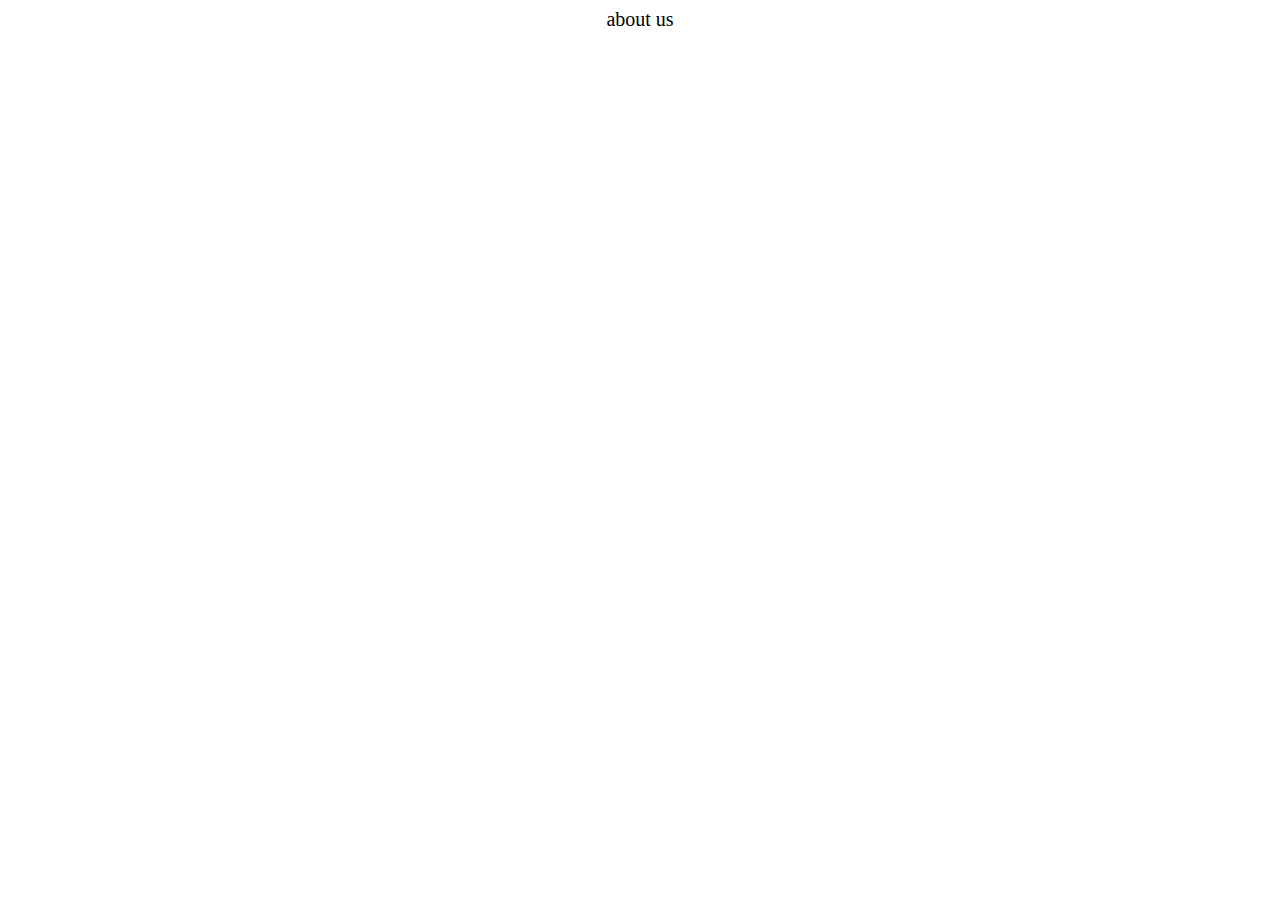
==== about-me/index.html @ f543e95f "Add files via upload" ====
<!DOCTYPE html>
<html lang="en">
<head>
    <meta charset="UTF-8">
    <meta name="viewport" content="width=device-width, initial-scale=1.0">
    <link rel="stylesheet" href="./style.css">
    <title>uptotest101</title>

</head>
<body>
    about us
</body>
</html>
---- about-me/style.css ----
body {
    font-size: 20px;
    display: flex;
    justify-content: center;
    align-items: center;
}
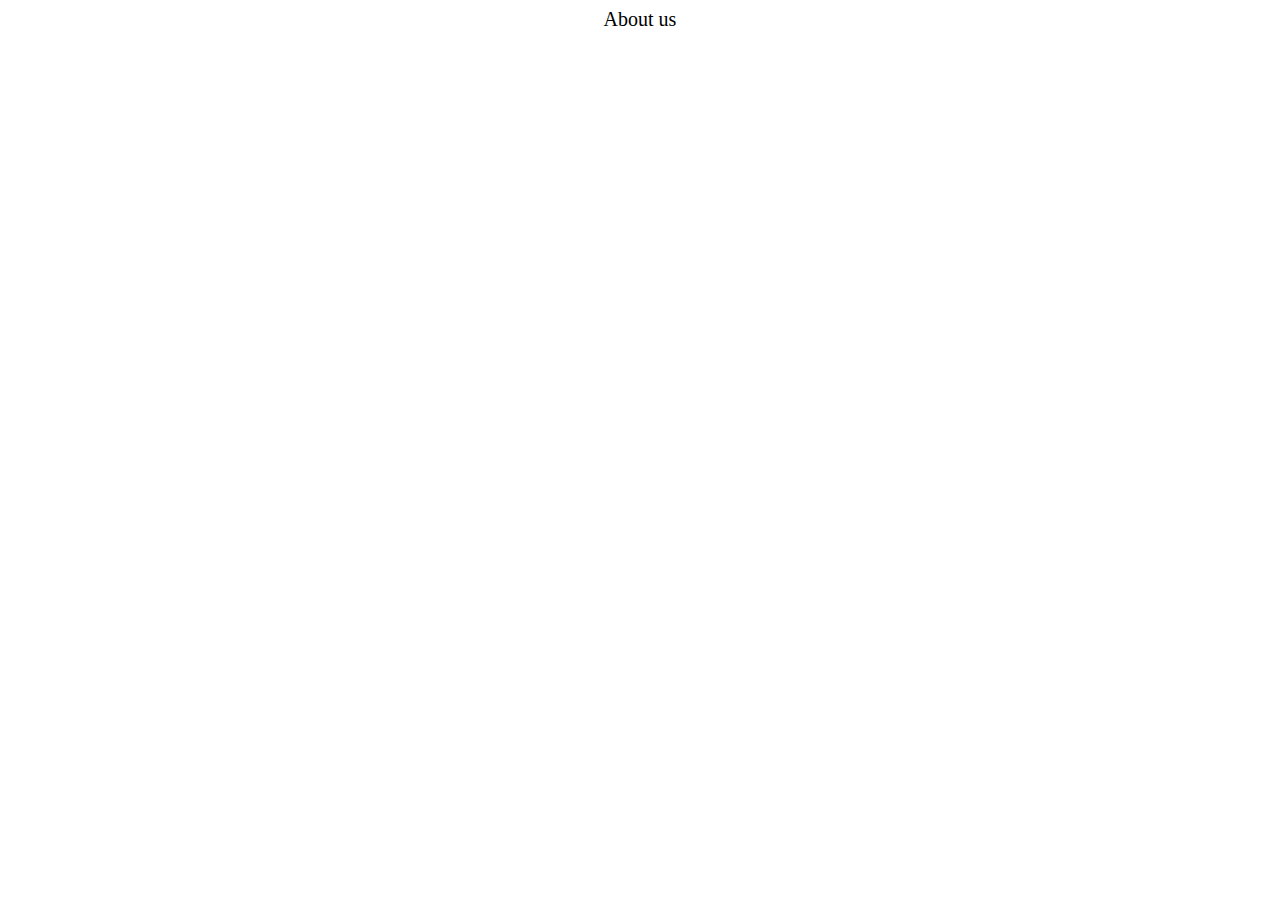
==== commit 8c9edfff: "Update" ====
--- a/about-me/index.html
+++ b/about-me/index.html
@@ -8,6 +8,6 @@
 
 </head>
 <body>
-    about us
+    About us
 </body>
 </html>